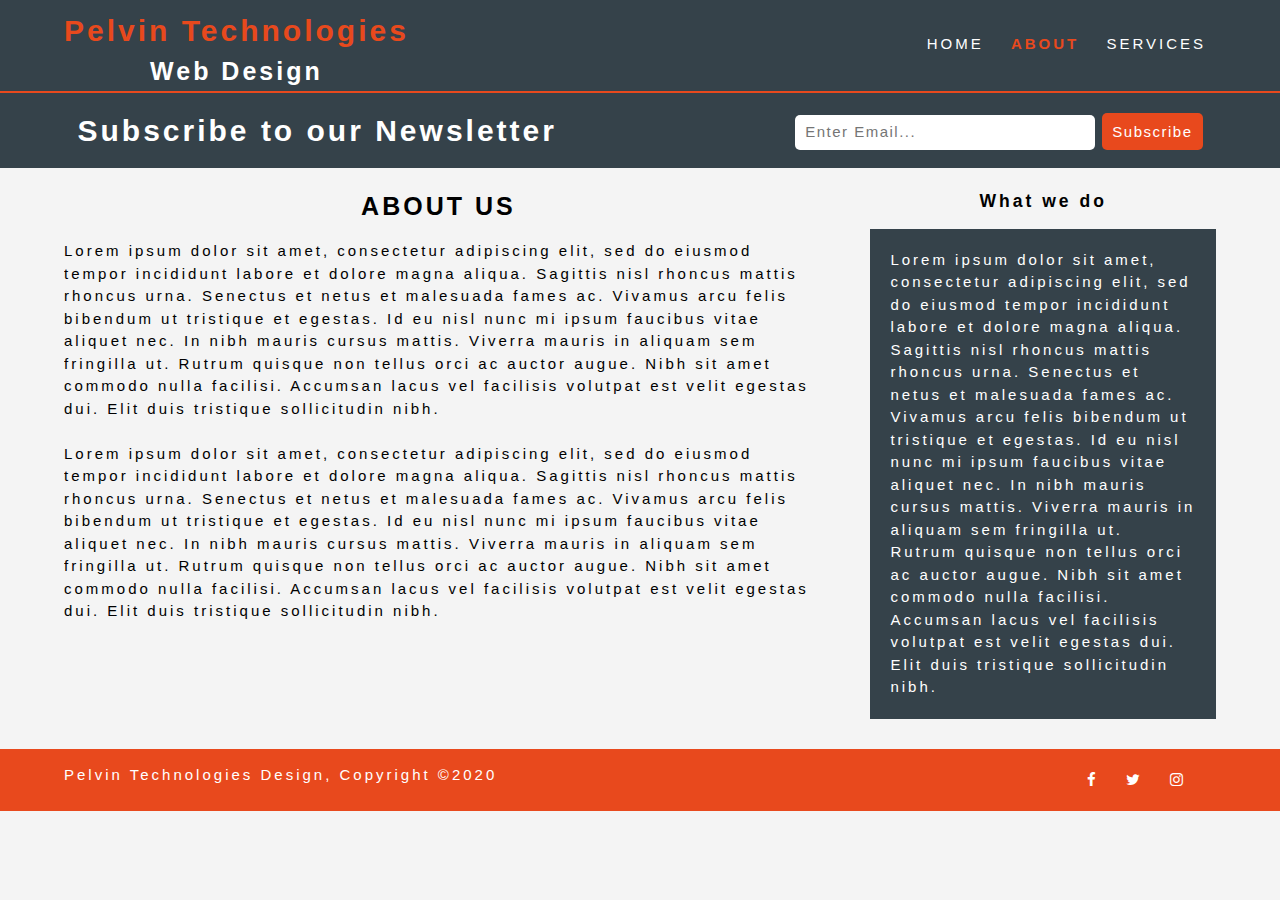
==== UI/about.html @ 097d6c0f "add about page" ====
<!DOCTYPE html>
<html lang="en">
<head>
    <meta charset="UTF-8">
    <meta name="viewport" content="width=device-width, initial-scale=1.0">
    <meta name="description" content="Affordable and Proffessional Web Design">
    <meta name="keywords" content="web design, affordable web design, proffesional web design">
    <meta name="author" content="Pelvin Technologies">
    <link rel="icon" href="./img/logo_html.png">
    <title>Pelvin Technologies | About</title>
    <link rel="stylesheet" href="../css/style.css" type="text/css">
</head>
<body>
    <!--header-->
    <header>
        <div class="container">
            <div id="branding">
                <h1>Pelvin Technologies</h1>
                <p> Web Design</p>
            </div>
            <!--navigation links-->
            <nav>
                <ul>
                    <li><a href="index.html">home</a></li>
                    <li class="current"><a href="about.html">about</a></li>
                    <li><a href="services.html">services</a></li>
                </ul>
            </nav>
        </div>
    </header>
    
    <!--newsletter section-->
    <section id="newsletter">
        <div class="container">
            <h1>Subscribe to our Newsletter</h1>
            <form action="">
                <input type="email" name="" id="" placeholder="Enter Email...">
                <button type="submit" class="button_1">Subscribe</button>
            </form>
        </div>
    </section>
    <!--main section-->
    <section id="main">
        <div class="container">
            <article id="main-col">
                <h1>About us</h1>
                <p>
                    Lorem ipsum dolor sit amet, consectetur adipiscing elit, sed do eiusmod tempor incididunt 
                    labore et dolore magna aliqua. Sagittis nisl rhoncus mattis rhoncus urna. Senectus et netus et 
                    malesuada fames ac. Vivamus arcu felis bibendum ut tristique et egestas. Id eu nisl nunc mi 
                    ipsum faucibus vitae aliquet nec. In nibh mauris cursus mattis. Viverra mauris in aliquam sem 
                    fringilla ut. Rutrum quisque non tellus orci ac auctor augue. Nibh sit amet commodo nulla 
                    facilisi. Accumsan lacus vel facilisis volutpat est velit egestas dui. Elit duis tristique 
                    sollicitudin nibh.
                </p>
                <br>
                <p>
                    Lorem ipsum dolor sit amet, consectetur adipiscing elit, sed do eiusmod tempor incididunt 
                    labore et dolore magna aliqua. Sagittis nisl rhoncus mattis rhoncus urna. Senectus et netus et 
                    malesuada fames ac. Vivamus arcu felis bibendum ut tristique et egestas. Id eu nisl nunc mi 
                    ipsum faucibus vitae aliquet nec. In nibh mauris cursus mattis. Viverra mauris in aliquam sem 
                    fringilla ut. Rutrum quisque non tellus orci ac auctor augue. Nibh sit amet commodo nulla 
                    facilisi. Accumsan lacus vel facilisis volutpat est velit egestas dui. Elit duis tristique 
                    sollicitudin nibh.
                </p>
            </article>
            <aside id="sidebar">
                <h3>What we do</h3>
                <p>
                    Lorem ipsum dolor sit amet, consectetur adipiscing elit, sed do eiusmod tempor incididunt 
                    labore et dolore magna aliqua. Sagittis nisl rhoncus mattis rhoncus urna. Senectus et netus et 
                    malesuada fames ac. Vivamus arcu felis bibendum ut tristique et egestas. Id eu nisl nunc mi 
                    ipsum faucibus vitae aliquet nec. In nibh mauris cursus mattis. Viverra mauris in aliquam sem 
                    fringilla ut. Rutrum quisque non tellus orci ac auctor augue. Nibh sit amet commodo nulla 
                    facilisi. Accumsan lacus vel facilisis volutpat est velit egestas dui. Elit duis tristique 
                    sollicitudin nibh.
                </p>
            </aside>
        </div>
    </section>
    <!--footer-->
    <footer>
        <div class="container">
            <div id="copyright">
                <p>Pelvin Technologies Design, Copyright &copy;2020</p>
            </div>
            <!--navigation social media links-->
            <nav>
                <ul>
                    <li><a href="https://www.facebook.com/pelvintech" target="_blank"><i class="fa fa-facebook"></i></a></li>
                    <li><a href="https://twitter.com/pelvin_tech" target="_blank"><i class="fa fa-twitter"></i></a></li>
                    <li><a href="https://www.instagram.com/" target="_blank"><i class="fa fa-instagram"></i></a></li>
                </ul>
            </nav>
        </div>
    </footer>
</body>
</html>
---- css/style.css ----
@import "https://stackpath.bootstrapcdn.com/font-awesome/4.7.0/css/font-awesome.min.css";

* {
    margin: 0;
    padding: 0;
    box-sizing: border-box;
}
body {
    font: 15px/1.5 Arial, Helvetica, sans-serif;
    letter-spacing: .2em;
    background-color: #f4f4f4;
}
/* Global */
.container {
    width: 90%;
    margin: auto;
    overflow: hidden;
}
/* Header */
header {
    background-color: #35424a;
    color: #ffffff;
    padding-top: 8px;
    min-height: 70px;
    border-bottom: 2px #e8491d solid;
}
header a {
    color: #ffffff;
    text-decoration: none;
    font-size: 15px;
    text-transform: uppercase;
}
header ul {
    list-style: none;
}
header ul li {
    display: inline-block;
    padding: 0 10px 0 10px;
}
header #branding {
    float: left;
}
header nav {
    float: right;
    margin-top: 25px;
}
header h1, header .current a {
    color: #e8491d;
    font-weight: bold;
}
header p {
    font-size: 25px;
    font-weight: bold;
    text-align: center;
}
header a:hover {
    color: #cccccc;
    font-weight: bold;
}
/*showcase*/
#showcase {
    min-height: 400px;
    background: url(../img/showcase.jpg) no-repeat 0 -400px;
    color: #ffffff;
}
#showcase h1 {
    margin: 30px 0 10px 0;
    font-size: 45px;
    text-align: center;
    letter-spacing: .2em;
}
#showcase p {
    font-size: 20px;
}
/*newsletter*/
#newsletter {
    padding: 15px;
    background-color: #35424a;
    color: #ffffff;
}
#newsletter h1 {
    float: left;
}
#newsletter form {
    float: right;
    margin-top: 5px;
}
#newsletter form input[type="email"] {
    padding: 10px;
    width: 300px;
    border: none;
    border-radius: 5px;
}
#newsletter form input[type="email"]:focus {
    outline: none;
}
#newsletter form button {
    padding: 10px;
    border-radius: 5px;
    border: none;
    background-color: #e8491d;
    color: #ffffff;
    letter-spacing: .1em;
    font-size: 15px;
    cursor: pointer;
}
#newsletter form button:focus {
    outline: none;
}
#newsletter form button:hover {
    color: #35424a;
}
::placeholder {
    letter-spacing: .1em;
    font-size: 15px;
}
/*boxes*/
#boxes {
    margin-top: 30px;
}
#boxes .box {
    float: left;
    width: 30%;
    padding: 20px;
    text-align: center;
}
#boxes .box p {
    text-align: left;
}
#boxes .box img {
    width: 100px;
}
/*sidebar*/
aside#sidebar {
    float: right;
    margin-top: 20px;
    width: 30%; 
}
aside#sidebar h3 {
    padding-bottom: 15px;
    font-weight: bold;
    text-align: center;
}
aside#sidebar p {
    background-color: #35424a;
    padding: 20px;
    color: #ffffff;
}
/*main-col*/
article#main-col {
    float: left;
    width: 65%;
    margin-top: 20px;
}
article#main-col h1 {
    padding-bottom: 15px;
    font-size: 25px;
    font-weight: bold;
    text-align: center;
    text-transform: uppercase;
}

footer {
    margin-top: 30px;
    background-color: #e8491d;
    color: #ffffff;
}
footer #copyright p {
    float: left;
    margin-top: 15px;
}
footer nav {
    float: right;
    padding: 20px;
}
footer nav ul {
    list-style: none;
}
footer nav ul li{
    display: inline-block;
    padding: 0 10px 0 10px;
}
footer nav ul li a {
    color: #ffffff;
}
footer nav ul li a:hover {
    color: #35424a;
}
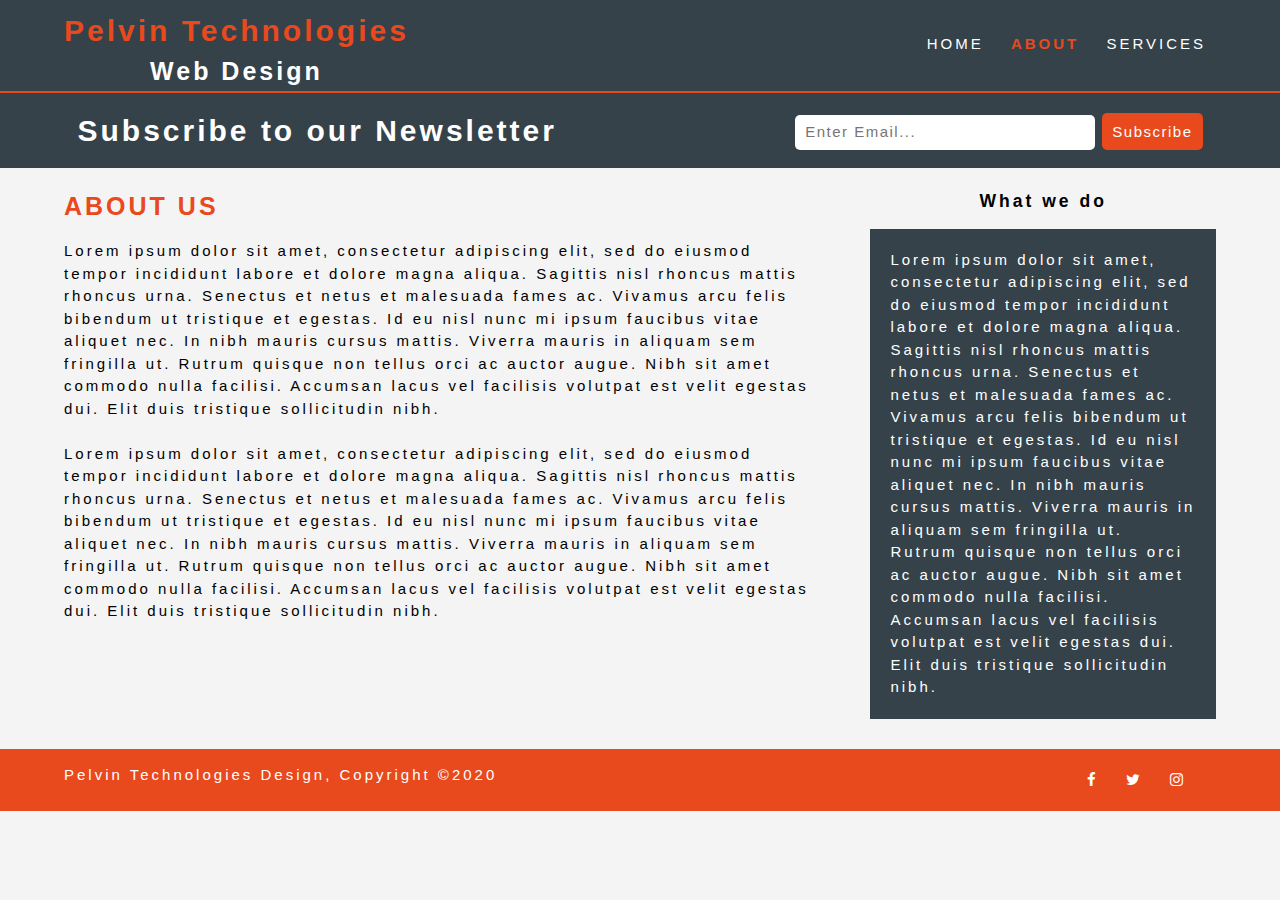
==== commit c918fa9a: "add service page" ====
--- a/UI/about.html
+++ b/UI/about.html
@@ -6,7 +6,7 @@
     <meta name="description" content="Affordable and Proffessional Web Design">
     <meta name="keywords" content="web design, affordable web design, proffesional web design">
     <meta name="author" content="Pelvin Technologies">
-    <link rel="icon" href="./img/logo_html.png">
+    <link rel="icon" href="../img/logo_html.png">
     <title>Pelvin Technologies | About</title>
     <link rel="stylesheet" href="../css/style.css" type="text/css">
 </head>
--- a/css/style.css
+++ b/css/style.css
@@ -94,7 +94,7 @@
 #newsletter form input[type="email"]:focus {
     outline: none;
 }
-#newsletter form button {
+#newsletter form button, aside#sidebar .quote button {
     padding: 10px;
     border-radius: 5px;
     border: none;
@@ -104,10 +104,10 @@
     font-size: 15px;
     cursor: pointer;
 }
-#newsletter form button:focus {
+#newsletter form button:focus, aside#sidebar .quote button:focus {
     outline: none;
 }
-#newsletter form button:hover {
+#newsletter form button:hover, aside#sidebar .quote button:hover {
     color: #35424a;
 }
 ::placeholder {
@@ -159,6 +159,49 @@
     text-align: center;
     text-transform: uppercase;
 }
+/*services list*/
+article#main-col h1 {
+    color: #e8491d;
+    text-align: left;
+}
+ul#services li{
+    list-style: none;
+    padding: 10px;
+    border: 1px #cccccc solid;
+    margin-bottom: 5px;
+    background-color: #e6e6e6;
+}
+ul#services li h2 {
+    background-color: #35424a;
+    color: #cccccc;
+    padding: 10px;
+    margin-bottom: 10px;
+    text-align: center;
+}
+ul#services li h3 {
+    color: #35424a;
+}
+/*quote form*/
+form.quote {
+    background-color: #35424a;
+    color: #ffffff;
+    padding: 20px;
+    margin-top: 10px;
+}
+aside#sidebar .quote input, aside#sidebar .quote textarea {
+    width: 100%;
+    padding: 6px;
+    margin-top: 10px;
+    margin-bottom: 10px;
+    border: none;
+    border-radius: 3px;
+} 
+aside#sidebar .quote input:focus, aside#sidebar .quote textarea:focus {
+    outline: none;
+}
+aside#sidebar .quote label {
+    padding-bottom: 5px;
+}
 
 footer {
     margin-top: 30px;
